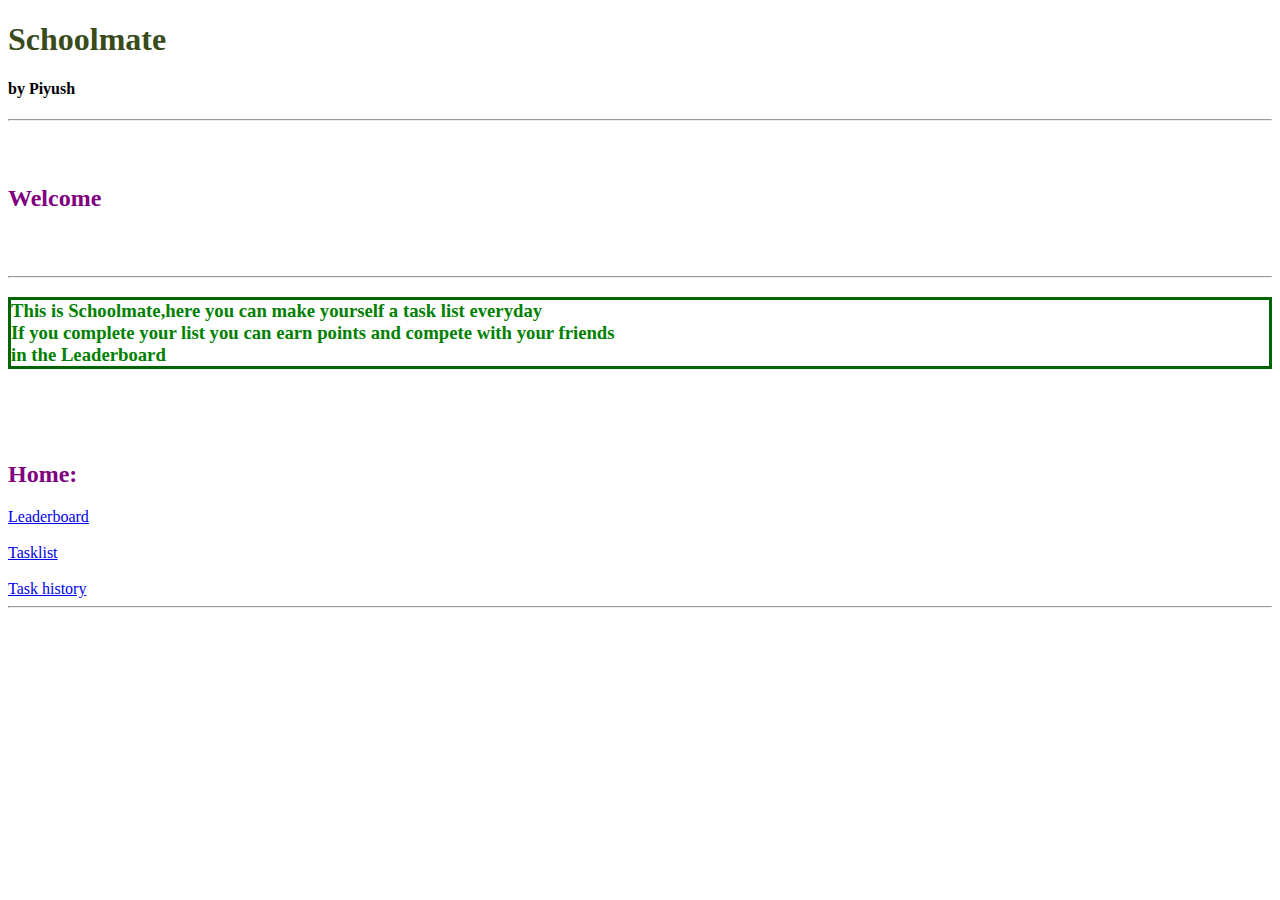
==== index.html @ 533bf2ae "Add files via upload" ====
<!DOCTYPE HTML>
<html>
<head>
    <title>
        Schoolmate
    </title>
    <style>
        h1{
            color:rgb(58, 75, 27)
        }
        h2{
            color:purple
            
        }
        h3{
            color:green
        }
        h3{
            border:solid darkgreen
        }

    </style>
</head>
<body>
    <h1>Schoolmate</h1>
    <h4>by Piyush</h4>
    <hr>
    <br>
    <br>
    <h2>Welcome</h2>
    <br>
    <br>
    <hr>
    <h3>This is Schoolmate,here you can make yourself a task list everyday
        <br>
        If you complete your list you can earn points and compete with your friends
        <br>
        in the Leaderboard
    
       
    </h3>
    <br>
    <br>
    <br>
    <h2>Home:</h2>

    <a href="leaderboard.html">Leaderboard</a>
    <br>
    <br>
    <a href="taskList.html">Tasklist</a>
    <br>
    <br>
    <a href="history.html">Task history</a>

    <hr>


   
    
</body>
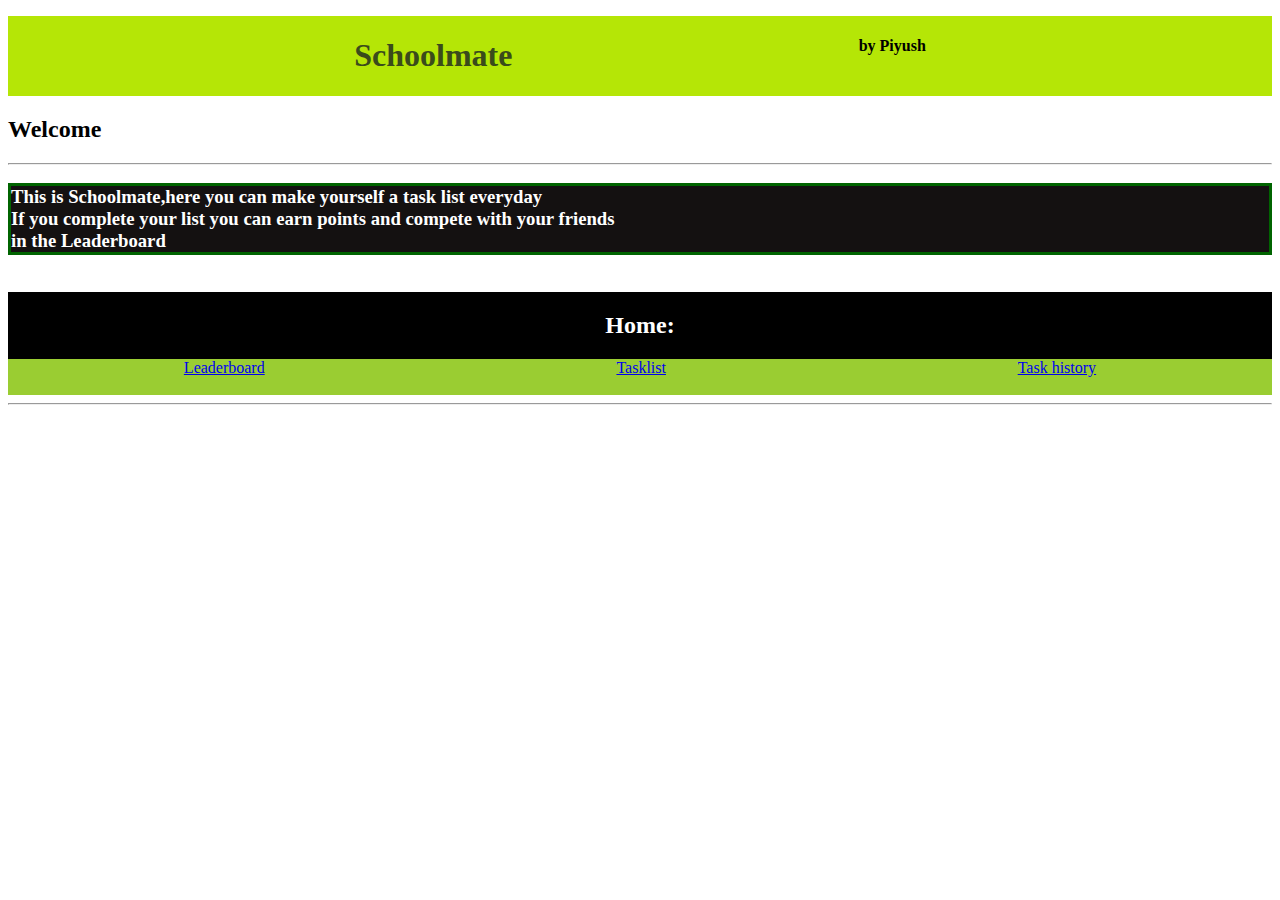
==== commit ef4b01fb: "Add files via upload" ====
--- a/index.html
+++ b/index.html
@@ -4,33 +4,24 @@
     <title>
         Schoolmate
     </title>
-    <style>
-        h1{
-            color:rgb(58, 75, 27)
-        }
-        h2{
-            color:purple
-            
-        }
-        h3{
-            color:green
-        }
-        h3{
-            border:solid darkgreen
-        }
-
-    </style>
+    <link rel="stylesheet" type="text/css" href="style.css"/>
+    
 </head>
 <body>
+    <div class="header">
     <h1>Schoolmate</h1>
     <h4>by Piyush</h4>
+    
+   
+</div>
+
+<h2>Welcome</h2>
+    
+   
+    
+    
     <hr>
-    <br>
-    <br>
-    <h2>Welcome</h2>
-    <br>
-    <br>
-    <hr>
+    <div class="note">
     <h3>This is Schoolmate,here you can make yourself a task list everyday
         <br>
         If you complete your list you can earn points and compete with your friends
@@ -39,11 +30,16 @@
     
        
     </h3>
+</div>
+    
+    
     <br>
-    <br>
-    <br>
+    <div class="hometxt">
     <h2>Home:</h2>
-
+    
+</div>
+<div class="home">
+   
     <a href="leaderboard.html">Leaderboard</a>
     <br>
     <br>
@@ -51,7 +47,7 @@
     <br>
     <br>
     <a href="history.html">Task history</a>
-
+</div>
     <hr>
 
 
--- a/style.css
+++ b/style.css
@@ -0,0 +1,46 @@
+h1{
+    color:rgb(58, 75, 27)
+}
+
+h3{
+    color:white
+}
+h3{
+    border:solid darkgreen
+}
+.header{
+    background-color:rgb(181, 230, 6) ;
+    margin-top: 1em;
+
+}
+.header{
+    display:flex;
+    justify-content: space-evenly;
+}
+.note{
+    background-color:rgb(20, 17, 17);
+}
+.home{
+    background-color: yellowgreen
+   
+}
+.home{
+    display:flex;
+    justify-content: space-evenly;
+}
+.hometxt{
+    
+    background-color: yellowgreen;
+}
+.hometxt{
+    background-color: black;
+}
+.hometxt{
+    display:flex;
+    justify-content: space-evenly;
+}
+.hometxt{
+    color: white;
+}
+
+   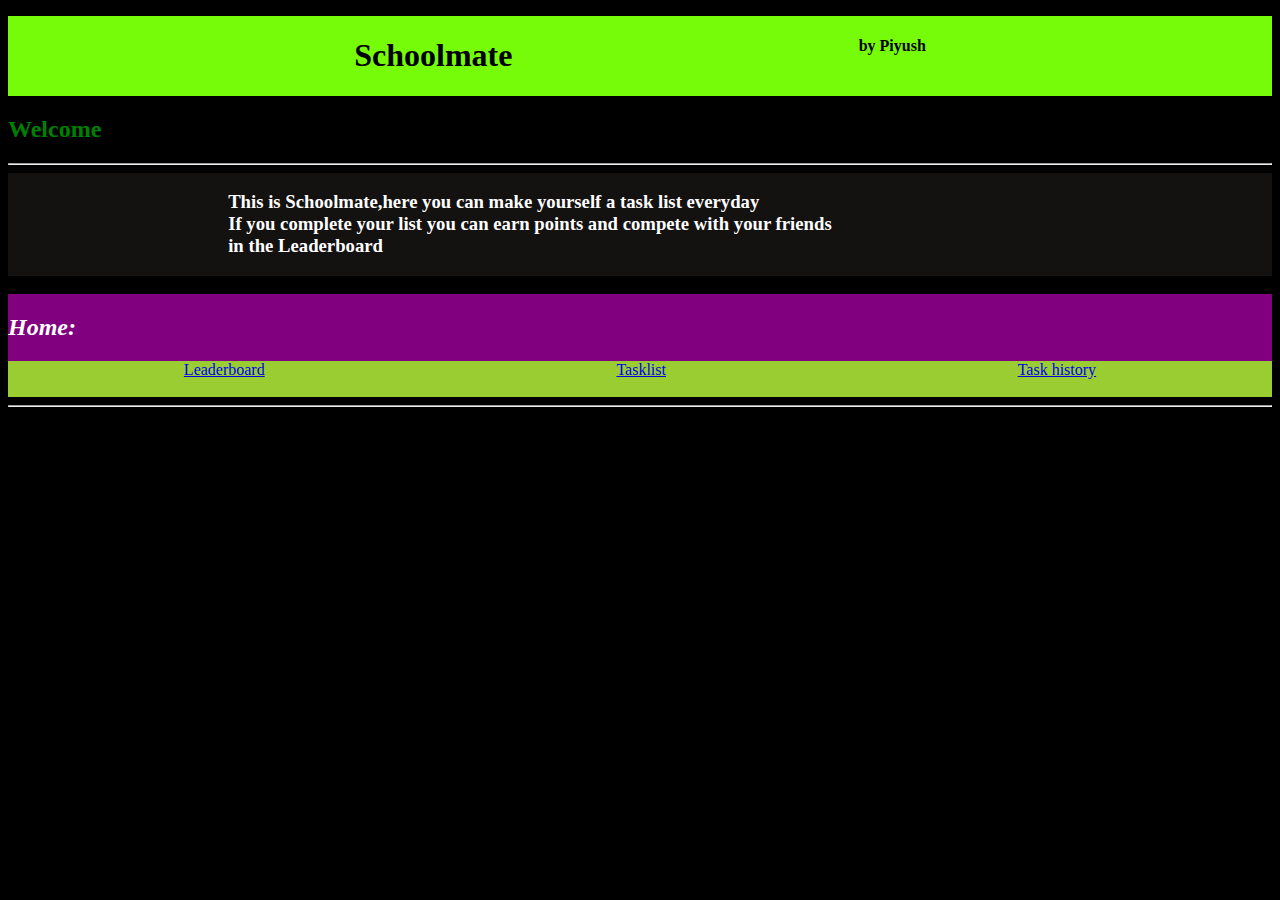
==== commit bc558114: "Add files via upload" ====
--- a/index.html
+++ b/index.html
@@ -14,10 +14,10 @@
     
    
 </div>
-
+<div class="wlcm">
 <h2>Welcome</h2>
     
-   
+</div> 
     
     
     <hr>
@@ -27,9 +27,12 @@
         If you complete your list you can earn points and compete with your friends
         <br>
         in the Leaderboard
+      
     
        
     </h3>
+    <br>
+    <br>
 </div>
     
     
--- a/style.css
+++ b/style.css
@@ -1,15 +1,6 @@
-h1{
-    color:rgb(58, 75, 27)
-}
 
-h3{
-    color:white
-}
-h3{
-    border:solid darkgreen
-}
 .header{
-    background-color:rgb(181, 230, 6) ;
+    background-color:rgb(118, 252, 9) ;
     margin-top: 1em;
 
 }
@@ -18,14 +9,17 @@
     justify-content: space-evenly;
 }
 .note{
+    color: white;
     background-color:rgb(20, 17, 17);
+    display: flex;
+     justify-content: space-evenly;
 }
 .home{
-    background-color: yellowgreen
+    background-color: #9acd32;
    
 }
 .home{
-    display:flex;
+    display: flex;
     justify-content: space-evenly;
 }
 .hometxt{
@@ -33,14 +27,30 @@
     background-color: yellowgreen;
 }
 .hometxt{
-    background-color: black;
+    background-color: purple;
 }
 .hometxt{
     display:flex;
-    justify-content: space-evenly;
+    justify-content: flex-start;
 }
 .hometxt{
     color: white;
+    font-style: oblique;
+}
+body{
+  background-color: black;
+    background-image: "img.jpg";
+    
+}
+.wlcm{
+    color: green;
+}
+.tltxt{
+    color: white;
+}
+.lbtxt{
+    color: white;
 }
 
+
    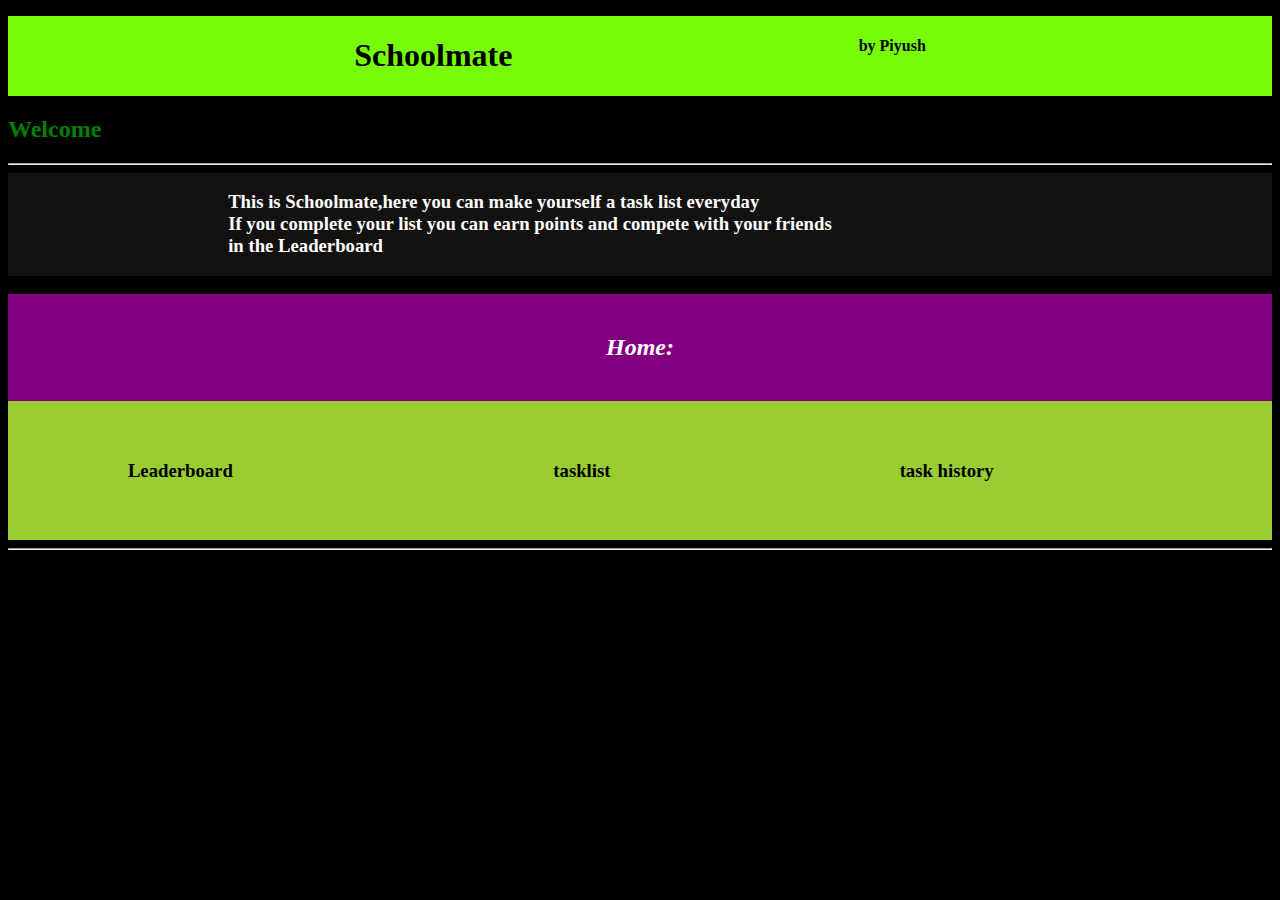
==== commit bbc88ddf: "Add files via upload" ====
--- a/index.html
+++ b/index.html
@@ -42,13 +42,16 @@
     
 </div>
 <div class="home">
+    <h3>Leaderboard</h3>
    
     <a href="leaderboard.html">Leaderboard</a>
     <br>
     <br>
+    <h3>tasklist</h3>
     <a href="taskList.html">Tasklist</a>
     <br>
     <br>
+    <h3>task history</h3>
     <a href="history.html">Task history</a>
 </div>
     <hr>
--- a/style.css
+++ b/style.css
@@ -21,17 +21,39 @@
 .home{
     display: flex;
     justify-content: space-evenly;
+    padding:40px;
+    position:relative;
 }
+.home:hover h3{
+    opacity:0.4;
+}
+.home a{
+opacity:0;
+
+}
+.home:hover a{
+    opacity:1;
+   
+   
+}
+a :link{
+    color:white;
+}
+a:visited{
+    color:black;
+}
+
 .hometxt{
     
     background-color: yellowgreen;
 }
 .hometxt{
     background-color: purple;
+    padding:20px;
 }
 .hometxt{
     display:flex;
-    justify-content: flex-start;
+    justify-content: space-evenly;
 }
 .hometxt{
     color: white;
